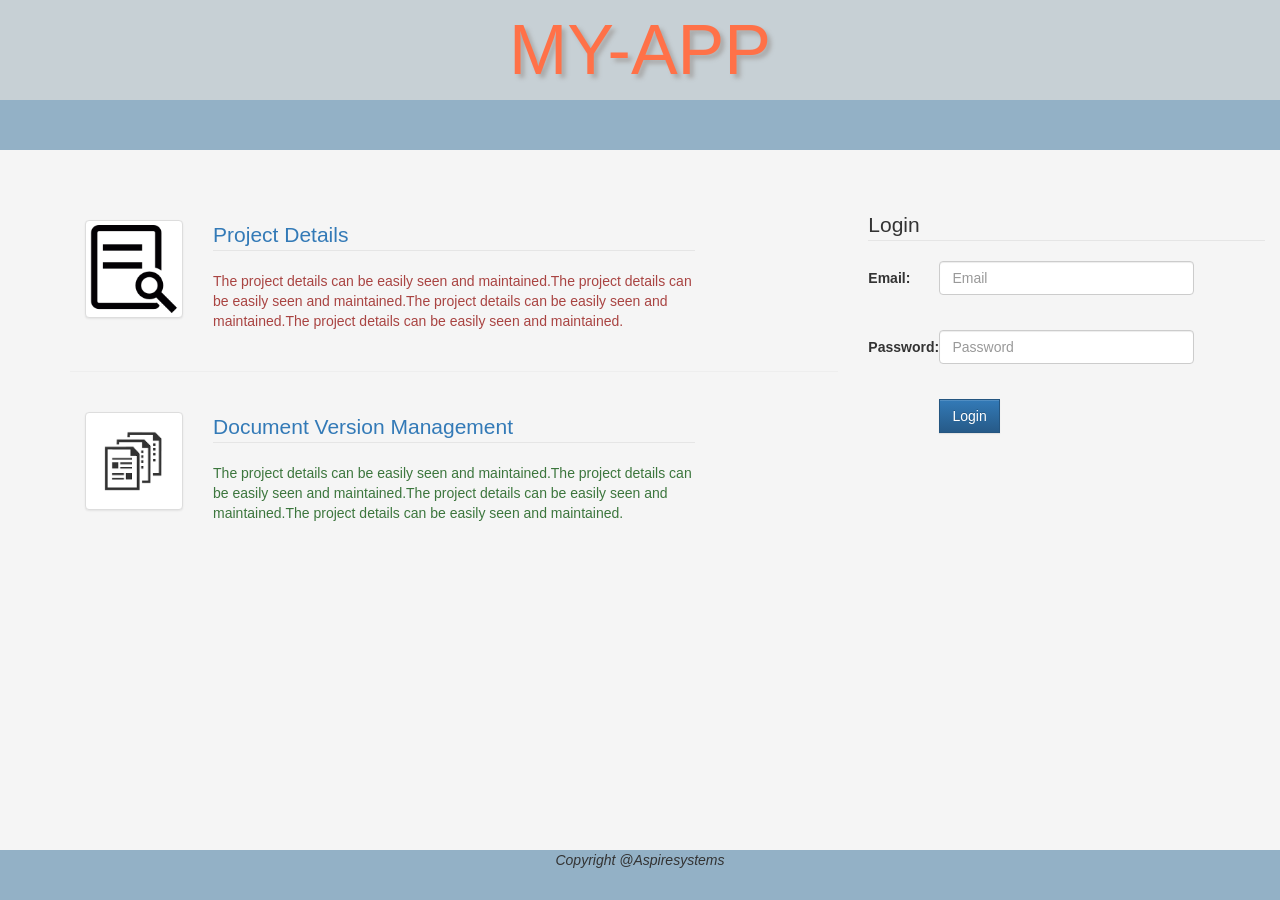
==== public/index.html @ 837f4926 "angular js setup" ====
<DOCTYPE HTML5>
<html ng-app="my-app">
	<head>
		<title>MY-APP</title>
		  <meta name="viewport" content="width=device-width, initial-scale=1">
			<script  src ="bower_components/jquery/dist/jquery.js" ></script>
			<link rel="stylesheet" href ="bower_components/bootstrap/dist/css/bootstrap.css" >
			<link rel="stylesheet" href ="bower_components/bootstrap/dist/css/bootstrap-theme.css" >
			<script  src ="bower_components/bootstrap/dist/js/bootstrap.js" ></script>
			<link rel="stylesheet" href="./css/index.css">
			
			
	</head>
	<body class="container-fluid" >
		 <div class="row"  id="headerDiv"> 
 			 MY-APP
  		</div>
		<div ng-view>
			
		</div>
		<div id="footerDiv" class="row navbar-fixed-bottom">
				<div class=" col-xs-4 col-lg-4"></div>
				<div class="col-xs-4 col-lg-4"><i>Copyright @Aspiresystems</i></div>
				<div class="col-xs-4 col-lg-4"></div>
			</div>


		  	<script src="bower_components/angular/angular.js"></script>
  		  	<script src="bower_components/angular-route/angular-route.js"></script>	 
  		  	<script type="text/javascript" src="./js/ng-file-upload.js"></script>
			<script type="text/javascript" src="./js/ng-file-upload-shim.js"></script>
  			<script src="app.js"></script>
  			<!--Controller Scripts-->
  			<script src="controllers/home.js"></script>
	</body>
</html>
---- public/css/index.css ----
#headerDiv
{
  height:100px;
  text-align: center;
  font-size: 5em;
  background-color: #c7d0d5;
  color: #ff7148;
  font-family: 'Montserrat', sans-serif;
   text-shadow: 4px 4px 4px #aaa;

}
#navBar
{
  width:100%;
  height:50px;
  background-color:#93b1c6;
  color: white;
  -webkit-align-content: center;

}

.navSubDiv
{
  padding-top: 5px;
  text-align:center;
  font-size:1.2em;
}
body
{
  padding-bottom: 70px;
}
#footerDiv
{
  height: 50px;
  background-color:#93b1c6;
  text-align: center;

}
.actionDiv
{
  vertical-align: center;
  padding-top: 10px;
}
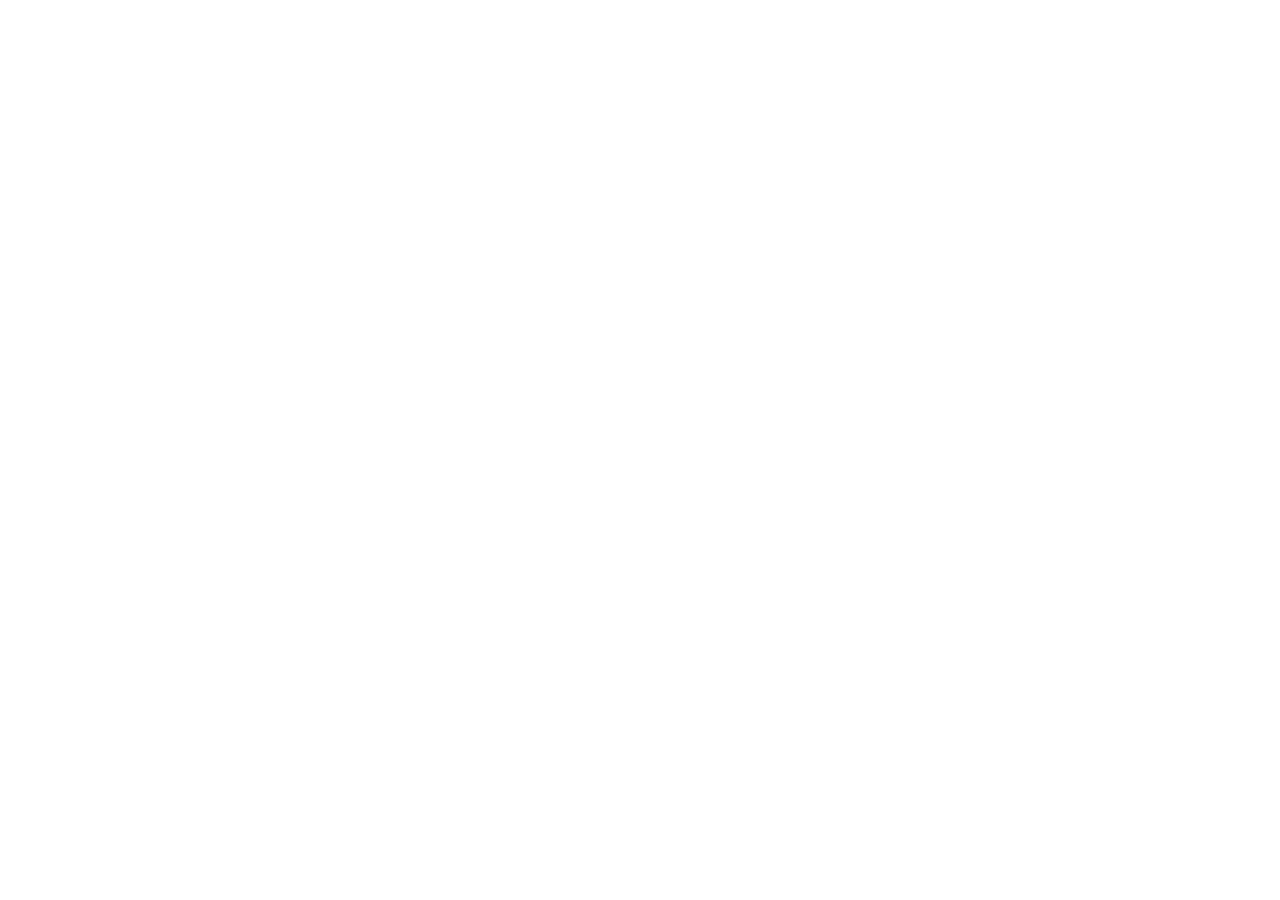
==== commit 70e736a3: "shivanu" ====
--- a/public/index.html
+++ b/public/index.html
@@ -5,32 +5,24 @@
 		  <meta name="viewport" content="width=device-width, initial-scale=1">
 			<script  src ="bower_components/jquery/dist/jquery.js" ></script>
 			<link rel="stylesheet" href ="bower_components/bootstrap/dist/css/bootstrap.css" >
-			<link rel="stylesheet" href ="bower_components/bootstrap/dist/css/bootstrap-theme.css" >
+			<link rel="stylesheet" href ="bower_components/bootstrap/dist/css/bootstrap-theme.css">
 			<script  src ="bower_components/bootstrap/dist/js/bootstrap.js" ></script>
 			<link rel="stylesheet" href="./css/index.css">
-			
-			
+
 	</head>
-	<body class="container-fluid" >
-		 <div class="row"  id="headerDiv"> 
- 			 MY-APP
-  		</div>
+	<body class="container-fluid">
 		<div ng-view>
 			
 		</div>
-		<div id="footerDiv" class="row navbar-fixed-bottom">
-				<div class=" col-xs-4 col-lg-4"></div>
-				<div class="col-xs-4 col-lg-4"><i>Copyright @Aspiresystems</i></div>
-				<div class="col-xs-4 col-lg-4"></div>
-			</div>
-
-
+	
 		  	<script src="bower_components/angular/angular.js"></script>
   		  	<script src="bower_components/angular-route/angular-route.js"></script>	 
-  		  	<script type="text/javascript" src="./js/ng-file-upload.js"></script>
-			<script type="text/javascript" src="./js/ng-file-upload-shim.js"></script>
   			<script src="app.js"></script>
   			<!--Controller Scripts-->
   			<script src="controllers/home.js"></script>
+  			<!-- Servicescripts -->
+  			<script src="services/locationService.js"></script>
+  			<script src="services/httpRequest_GET.js"></script>
+
 	</body>
 </html>
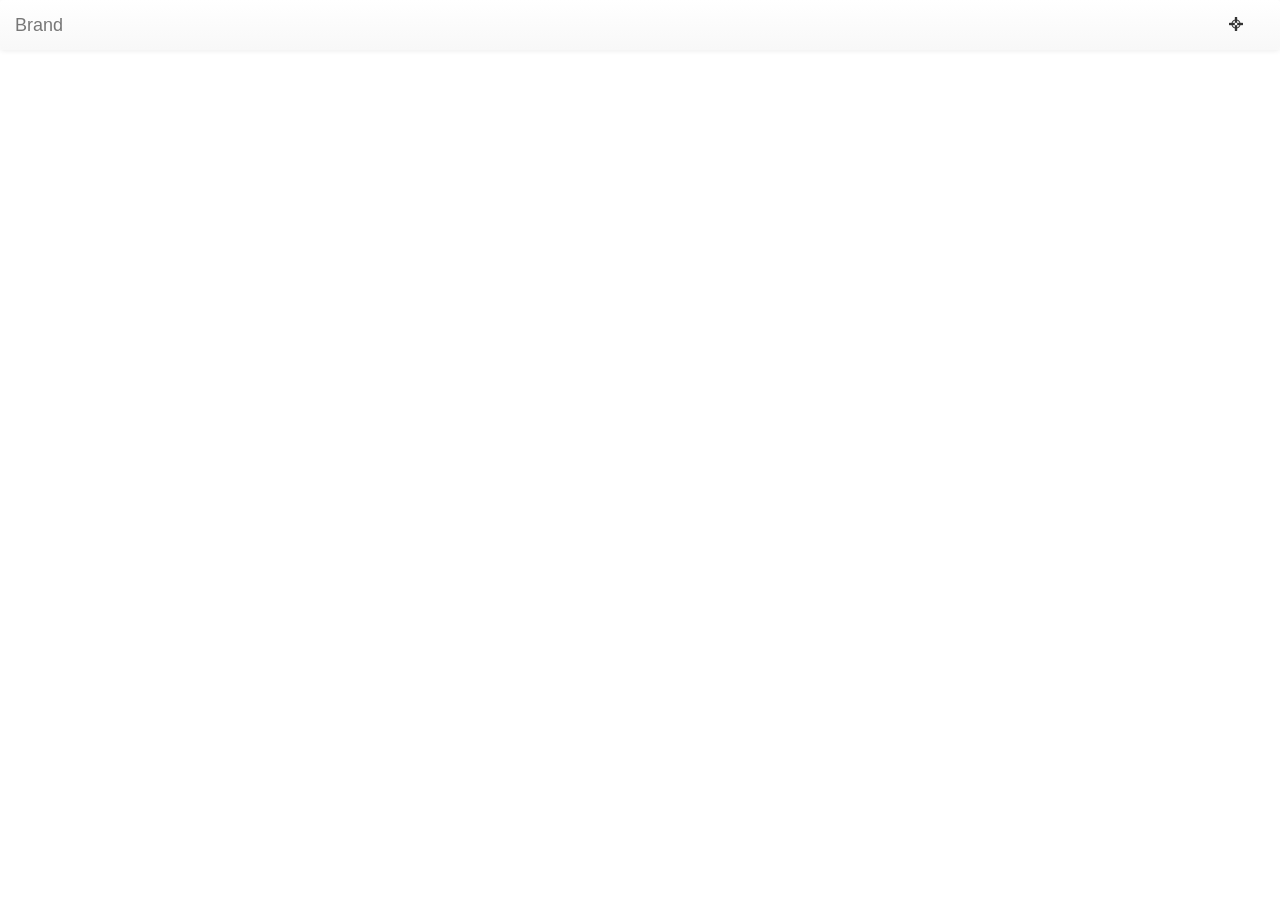
==== commit 18b05196: "first page thoda sa kia hai" ====
--- a/public/index.html
+++ b/public/index.html
@@ -1,16 +1,18 @@
 <DOCTYPE HTML5>
-<html ng-app="my-app">
+<html ng-app="my-app" ng-controller="ParentController">
 	<head>
 		<title>MY-APP</title>
 		  <meta name="viewport" content="width=device-width, initial-scale=1">
 			<script  src ="bower_components/jquery/dist/jquery.js" ></script>
 			<link rel="stylesheet" href ="bower_components/bootstrap/dist/css/bootstrap.css" >
 			<link rel="stylesheet" href ="bower_components/bootstrap/dist/css/bootstrap-theme.css">
-			<script  src ="bower_components/bootstrap/dist/js/bootstrap.js" ></script>
+			<script src ="bower_components/bootstrap/dist/js/bootstrap.js" ></script>
 			<link rel="stylesheet" href="./css/index.css">
+			<link rel="stylesheet" href="./css/navbar.css">
 
 	</head>
 	<body class="container-fluid">
+	<div ng-include = "'./views/navbar.html'"></div>
 		<div ng-view>
 			
 		</div>
--- a/public/css/navbar.css
+++ b/public/css/navbar.css
@@ -0,0 +1,34 @@
+.navbar-default{
+	background-color: transparent;
+	border: none;
+}
+.location_name{
+	border-radius: 0px;
+	font-weight: bold;
+	padding-left: 3px;
+	cursor: pointer;
+}
+.location_icon{
+	cursor: pointer;
+}
+.select_location{
+	border: 1px solid gray;
+    padding: 2%;
+    position: relative;
+    top: -29px;
+    right: 2%;
+    height: 120px;
+    color: ;
+}
+.triangle{
+   position: absolute;
+    float: right;
+    top: -11px;
+    right: 16px;
+}
+.location_ul{
+	padding-right: 2%;
+}
+.navbar-nav{
+	margin: 15px 8px 0;;
+}
